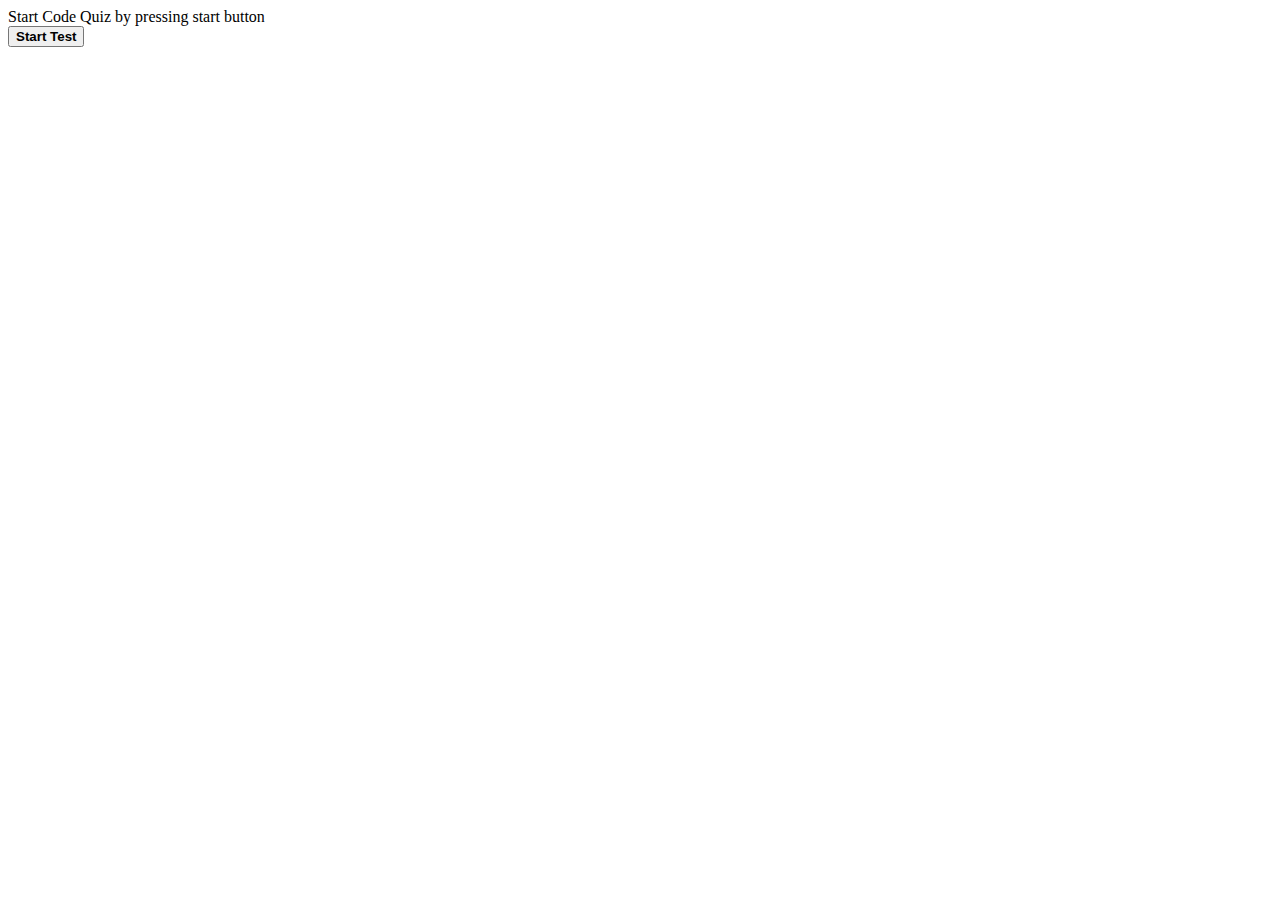
==== index2.html @ 290ea434 "Second changes which corresspond with the rules outlined." ====
<!DOCTYPE html>
<html lang="en">
<head>
    <meta charset="UTF-8">
    <meta name="viewport" content="width=device-width, initial-scale=1.0">
    <title>New Code Quiz</title>
<!--links to html file startting quiz and countdown-->
<Header>Start Code Quiz by pressing start button</Header>
</head>

<body>
    <form action="index.html">
        <button type="submit"><strong>Start Test</strong></button>
</body>
</html>
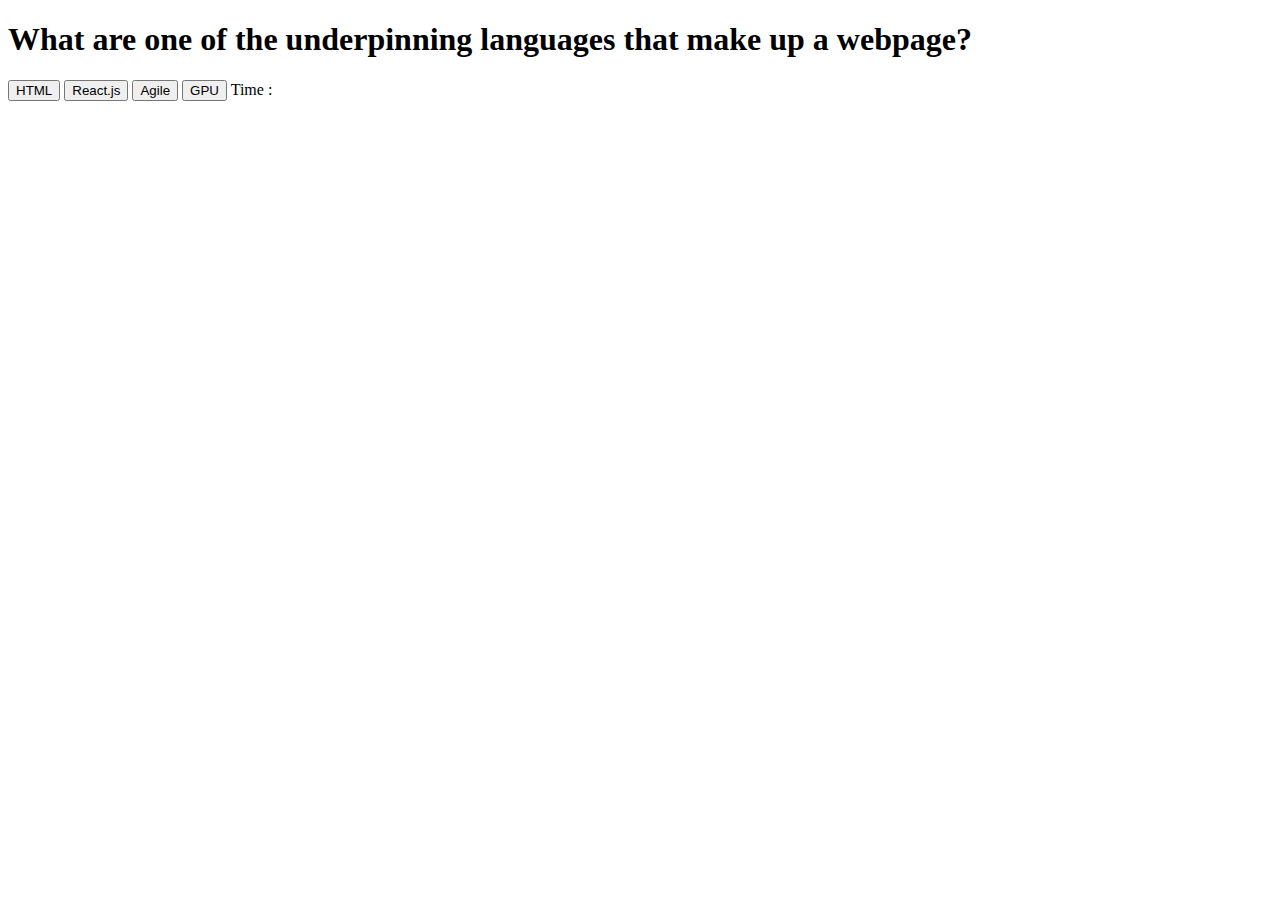
==== commit 9087ce8a: "Almost completed build." ====
--- a/index2.html
+++ b/index2.html
@@ -3,13 +3,30 @@
 <head>
     <meta charset="UTF-8">
     <meta name="viewport" content="width=device-width, initial-scale=1.0">
-    <title>New Code Quiz</title>
-<!--links to html file startting quiz and countdown-->
-<Header>Start Code Quiz by pressing start button</Header>
+    <title>codeQuiz</title>
+    <!-- CSS only -->
+<link rel="stylesheet" href="https://stackpath.bootstrapcdn.com/bootstrap/4.5.0/css/bootstrap.min.css" integrity="sha384-9aIt2nRpC12Uk9gS9baDl411NQApFmC26EwAOH8WgZl5MYYxFfc+NcPb1dKGj7Sk" crossorigin="anonymous">
+
+<!-- JS, Popper.js, and jQuery -->
+<script src="https://code.jquery.com/jquery-3.5.1.slim.min.js" integrity="sha384-DfXdz2htPH0lsSSs5nCTpuj/zy4C+OGpamoFVy38MVBnE+IbbVYUew+OrCXaRkfj" crossorigin="anonymous"></script>
+<script src="https://cdn.jsdelivr.net/npm/popper.js@1.16.0/dist/umd/popper.min.js" integrity="sha384-Q6E9RHvbIyZFJoft+2mJbHaEWldlvI9IOYy5n3zV9zzTtmI3UksdQRVvoxMfooAo" crossorigin="anonymous"></script>
+<script src="https://stackpath.bootstrapcdn.com/bootstrap/4.5.0/js/bootstrap.min.js" integrity="sha384-OgVRvuATP1z7JjHLkuOU7Xw704+h835Lr+6QL9UvYjZE3Ipu6Tp75j7Bh/kR0JKI" crossorigin="anonymous"></script>
+<script src="logic.js"></script>
+
 </head>
+<h1>What are one of the underpinning languages that make up a webpage?</h1>
+<input class="btn btn-primary" type="button" value="HTML" onclick="window.location.href='index1.html'">
+<input class="btn btn-primary" type="submit" value="React.js" onclick="window.location.href='index4.html'">
+<input class="btn btn-primary" type="reset" value="Agile" onclick="window.location.href='index4.html'">
+<input class="btn btn-primary" type="button" value="GPU"onclick="window.location.href='index4.html'">
 
+
+
+<!--This links to the timer fuction in javascript-->
 <body>
-    <form action="index.html">
-        <button type="submit"><strong>Start Test</strong></button>
+    
+    Time : <span id="timer"></span>
+
 </body>
+
 </html>